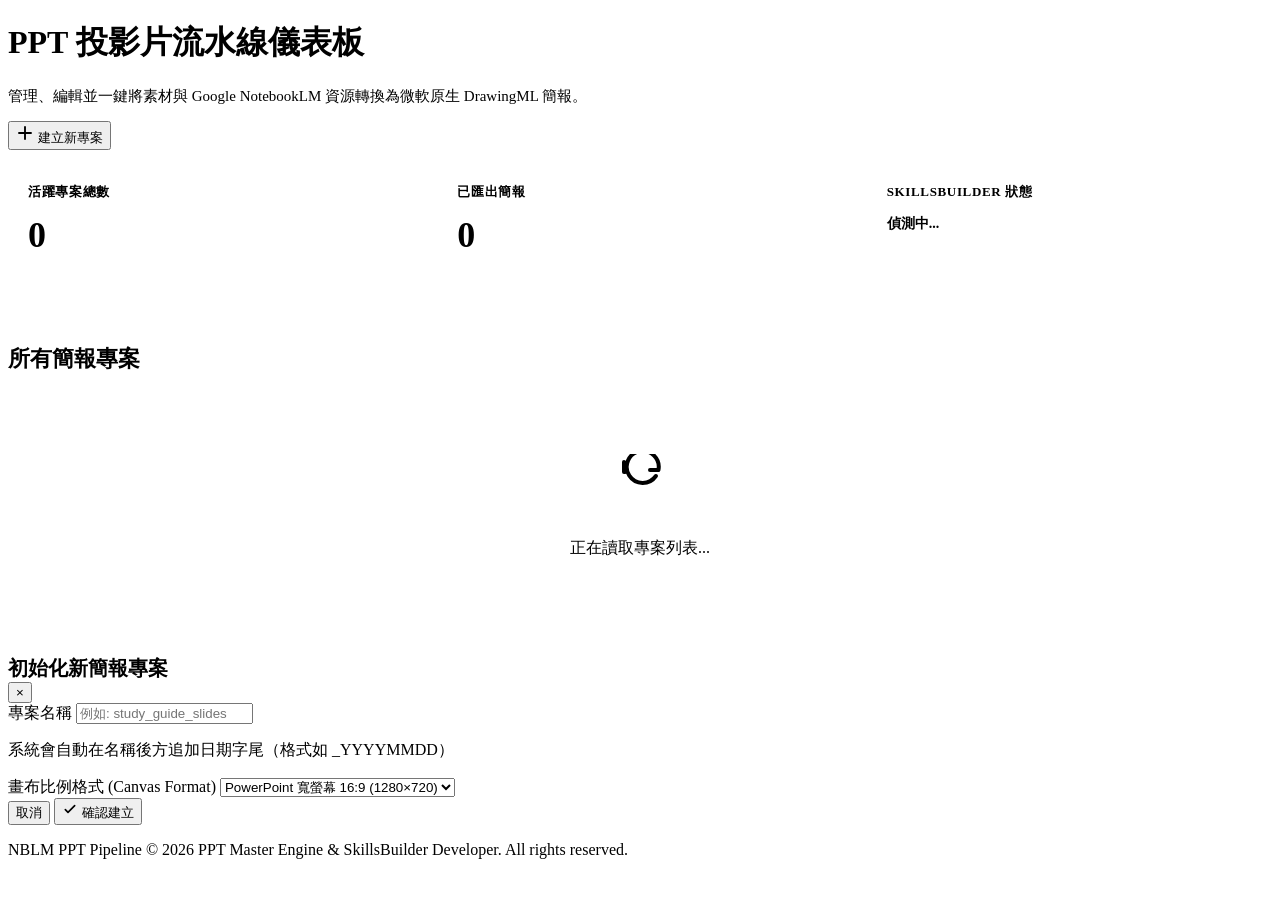
==== gui/frontend/index.html @ d56ed129 "feat: integrate premium GUI dashboard, NotebookLM pipeline, double back buttons, idempotent DELETE p" ====
<!DOCTYPE html>
<html lang="zh-Hant">
<head>
  <meta charset="UTF-8">
  <meta name="viewport" content="width=device-width, initial-scale=1.0">
  <title>NBLM PPT Pipeline - 專案儀表板</title>
  <link rel="stylesheet" href="/static/style.css">
</head>
<body>

  <!-- Injected Navigation Bar -->
  <div id="navbar-container"></div>

  <!-- Main Container -->
  <main class="container">
    
    <!-- Dashboard Header -->
    <div class="dashboard-header">
      <div>
        <h1 style="font-family: var(--font-title); font-size: 32px; font-weight: 800;">PPT 投影片流水線儀表板</h1>
        <p style="color: var(--secondary-text); margin-top: 4px; font-size: 15px;">
          管理、編輯並一鍵將素材與 Google NotebookLM 資源轉換為微軟原生 DrawingML 簡報。
        </p>
      </div>
      <button class="btn btn-primary" onclick="openCreateModal()">
        <svg width="18" height="18" fill="none" stroke="currentColor" viewBox="0 0 24 24" stroke-width="2.5">
          <path stroke-linecap="round" stroke-linejoin="round" d="M12 4v16m8-8H4" />
        </svg>
        建立新專案
      </button>
    </div>

    <!-- Stats summary grid -->
    <div style="display: grid; grid-template-columns: repeat(3, 1fr); gap: 24px; margin-bottom: 32px;">
      <div class="card" style="padding: 20px;">
        <h3 style="color: var(--secondary-text); font-size: 13px; text-transform: uppercase; letter-spacing: 0.05em;">活躍專案總數</h3>
        <p id="stats-total" style="font-family: var(--font-title); font-size: 36px; font-weight: 800; color: var(--accent); margin-top: 8px;">0</p>
      </div>
      <div class="card" style="padding: 20px;">
        <h3 style="color: var(--secondary-text); font-size: 13px; text-transform: uppercase; letter-spacing: 0.05em;">已匯出簡報</h3>
        <p id="stats-exported" style="font-family: var(--font-title); font-size: 36px; font-weight: 800; color: var(--success); margin-top: 8px;">0</p>
      </div>
      <div class="card" style="padding: 20px;">
        <h3 style="color: var(--secondary-text); font-size: 13px; text-transform: uppercase; letter-spacing: 0.05em;">SkillsBuilder 狀態</h3>
        <div id="stats-skills" style="margin-top: 12px;" class="status-indicator">
          <span class="status-dot inactive"></span>
          <span style="font-size: 14px; font-weight: 600; color: var(--secondary-text);">偵測中...</span>
        </div>
      </div>
    </div>

    <!-- Project List Grid -->
    <h2 style="font-family: var(--font-title); font-size: 22px; margin-bottom: 16px;">所有簡報專案</h2>
    <div id="project-list" class="project-grid">
      <!-- Loading Placeholder -->
      <div style="grid-column: 1 / -1; text-align: center; padding: 64px 0; color: var(--secondary-text);">
        <svg class="nav-logo" style="width: 48px; height: 48px; margin: 0 auto 16px; animation: spin 2s linear infinite;" viewBox="0 0 24 24" fill="none" stroke="currentColor">
          <path stroke-linecap="round" stroke-linejoin="round" stroke-width="2" d="M4 4v5h.582m15.356 2A8.001 8.001 0 1121.21 8H17" />
        </svg>
        <p style="font-size: 16px; font-weight: 500;">正在讀取專案列表...</p>
      </div>
    </div>

  </main>

  <!-- Create Project Modal Dialog -->
  <div id="create-modal" class="modal">
    <div class="modal-content">
      <div class="modal-header">
        <h2 style="font-size: 20px; font-weight: 700; margin-bottom: 0;">初始化新簡報專案</h2>
        <button class="modal-close" onclick="closeCreateModal()">&times;</button>
      </div>
      
      <div class="form-group">
        <label class="form-label" for="project-name">專案名稱</label>
        <input type="text" id="project-name" class="form-input" placeholder="例如: study_guide_slides" required>
        <p class="settings-help">系統會自動在名稱後方追加日期字尾（格式如 _YYYYMMDD）</p>
      </div>

      <div class="form-group">
        <label class="form-label" for="project-format">畫布比例格式 (Canvas Format)</label>
        <select id="project-format" class="form-select">
          <option value="ppt169">PowerPoint 寬螢幕 16:9 (1280×720)</option>
          <option value="ppt43">PowerPoint 傳統 4:3 (1024×768)</option>
          <option value="xiaohongshu">小紅書手機卡片 3:4 (1242×1660)</option>
          <option value="wechat">微信公眾號首圖 2.35:1 (900×383)</option>
          <option value="moments">正方形圖卡 1:1 (1080×1080)</option>
          <option value="a4">A4 印刷尺寸 (1240×1754)</option>
        </select>
      </div>

      <div class="modal-footer">
        <button class="btn btn-secondary" onclick="closeCreateModal()">取消</button>
        <button class="btn btn-primary" onclick="submitCreateProject()">
          <svg id="btn-create-icon" width="16" height="16" fill="none" stroke="currentColor" viewBox="0 0 24 24" stroke-width="2.5">
            <path stroke-linecap="round" stroke-linejoin="round" d="M5 13l4 4L19 7" />
          </svg>
          確認建立
        </button>
      </div>
    </div>
  </div>

  <!-- Footer -->
  <footer class="footer">
    <p>NBLM PPT Pipeline © 2026 PPT Master Engine & SkillsBuilder Developer. All rights reserved.</p>
  </footer>

  <script src="/static/js/shared.js"></script>
  <script src="/static/js/dashboard.js?v=2.7.1"></script>

  <style>
    @keyframes spin {
      from { transform: rotate(0deg); }
      to { transform: rotate(360deg); }
    }
  </style>
</body>
</html>
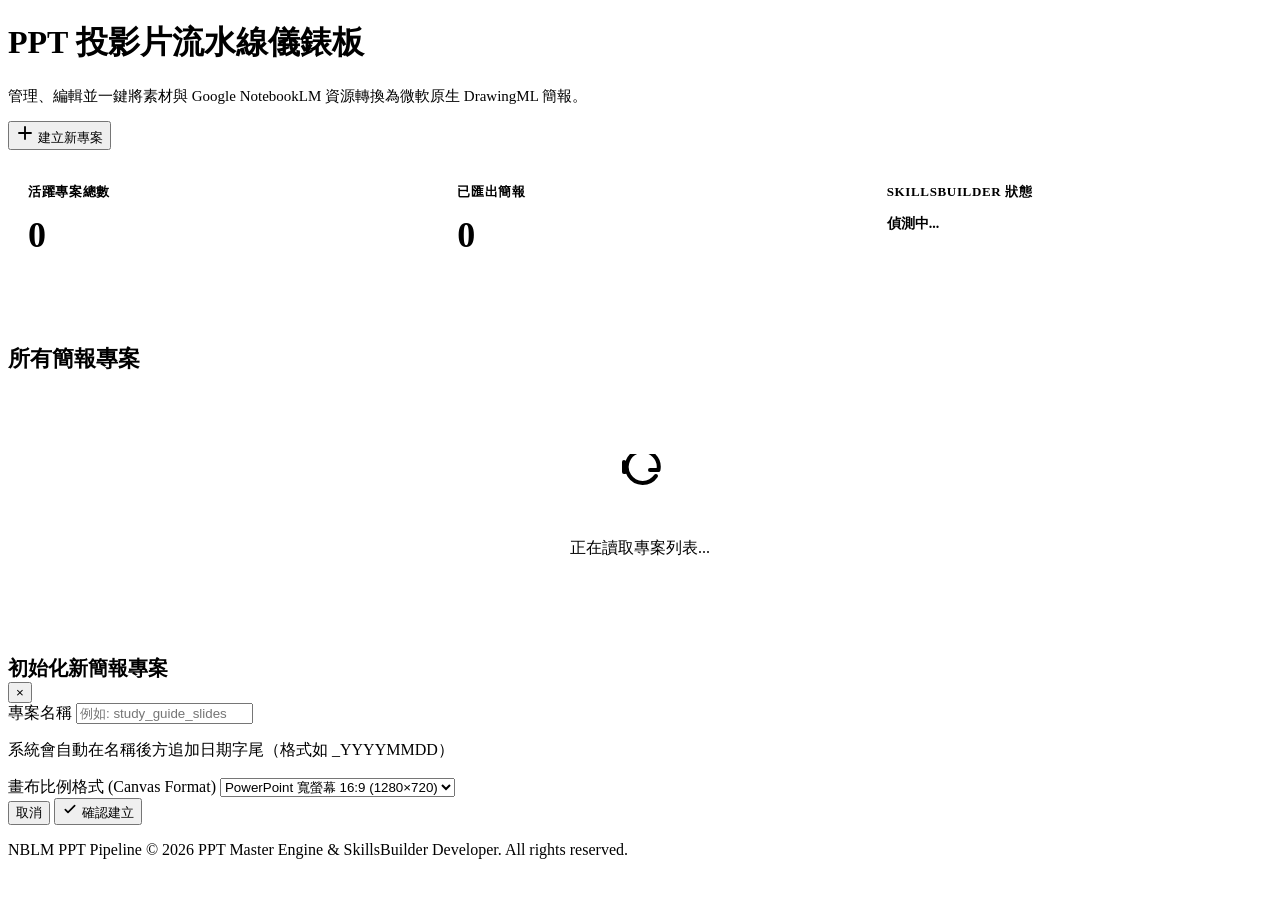
==== commit 118db8e3: "Refactor: 全域繁體中文轉換與原作者連結清理" ====
--- a/gui/frontend/index.html
+++ b/gui/frontend/index.html
@@ -3,7 +3,7 @@
 <head>
   <meta charset="UTF-8">
   <meta name="viewport" content="width=device-width, initial-scale=1.0">
-  <title>NBLM PPT Pipeline - 專案儀表板</title>
+  <title>NBLM PPT Pipeline - 專案儀錶板</title>
   <link rel="stylesheet" href="/static/style.css">
 </head>
 <body>
@@ -17,7 +17,7 @@
     <!-- Dashboard Header -->
     <div class="dashboard-header">
       <div>
-        <h1 style="font-family: var(--font-title); font-size: 32px; font-weight: 800;">PPT 投影片流水線儀表板</h1>
+        <h1 style="font-family: var(--font-title); font-size: 32px; font-weight: 800;">PPT 投影片流水線儀錶板</h1>
         <p style="color: var(--secondary-text); margin-top: 4px; font-size: 15px;">
           管理、編輯並一鍵將素材與 Google NotebookLM 資源轉換為微軟原生 DrawingML 簡報。
         </p>
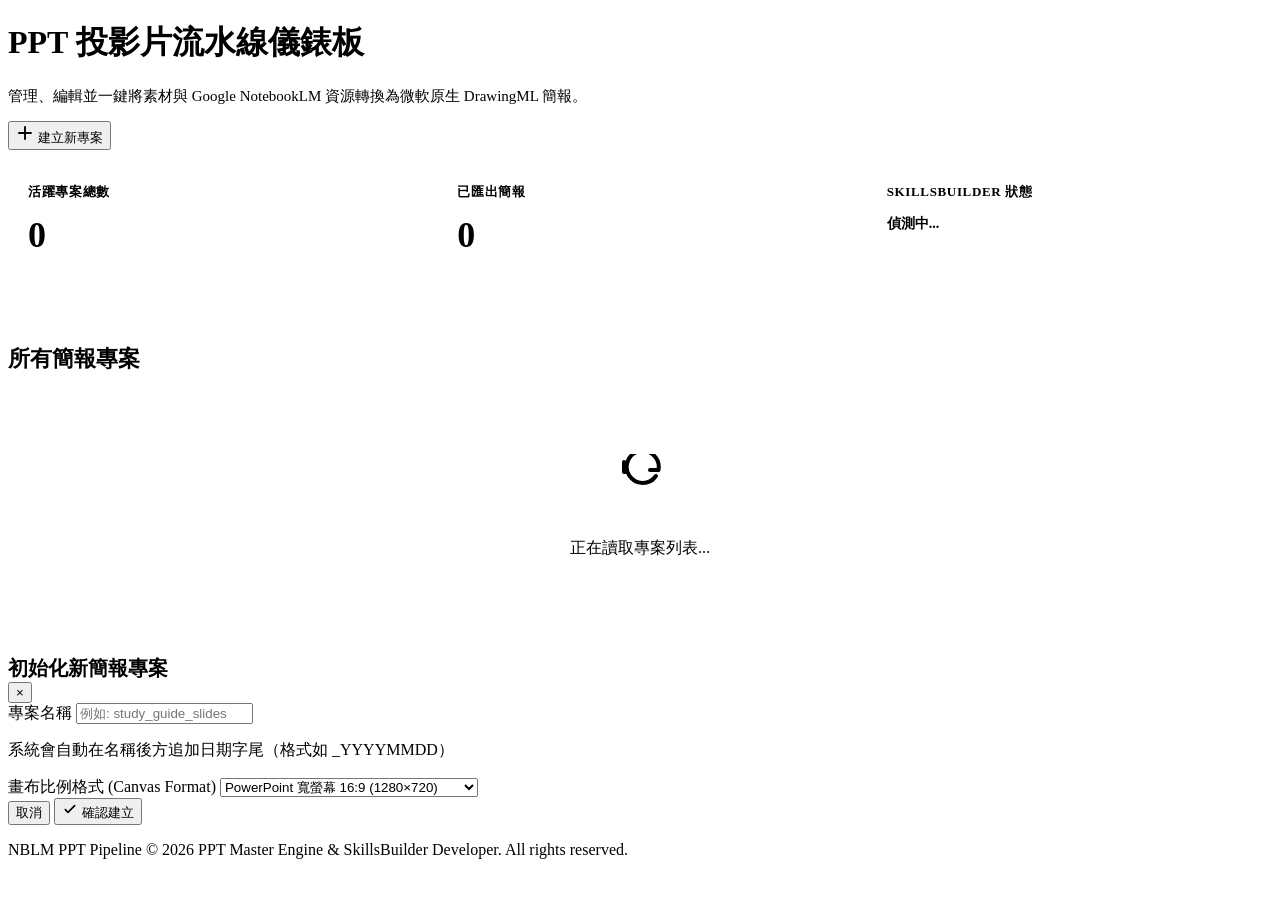
==== commit ed4a371f: "feat: integrate guizang-ppt-skill templates into web UI" ====
--- a/gui/frontend/index.html
+++ b/gui/frontend/index.html
@@ -86,6 +86,8 @@
           <option value="wechat">微信公眾號首圖 2.35:1 (900×383)</option>
           <option value="moments">正方形圖卡 1:1 (1080×1080)</option>
           <option value="a4">A4 印刷尺寸 (1240×1754)</option>
+          <option value="guizang_magazine">Guizang 電子雜誌風 (HTML 網頁簡報)</option>
+          <option value="guizang_swiss">Guizang 瑞士國際主義 (HTML 網頁簡報)</option>
         </select>
       </div>
 
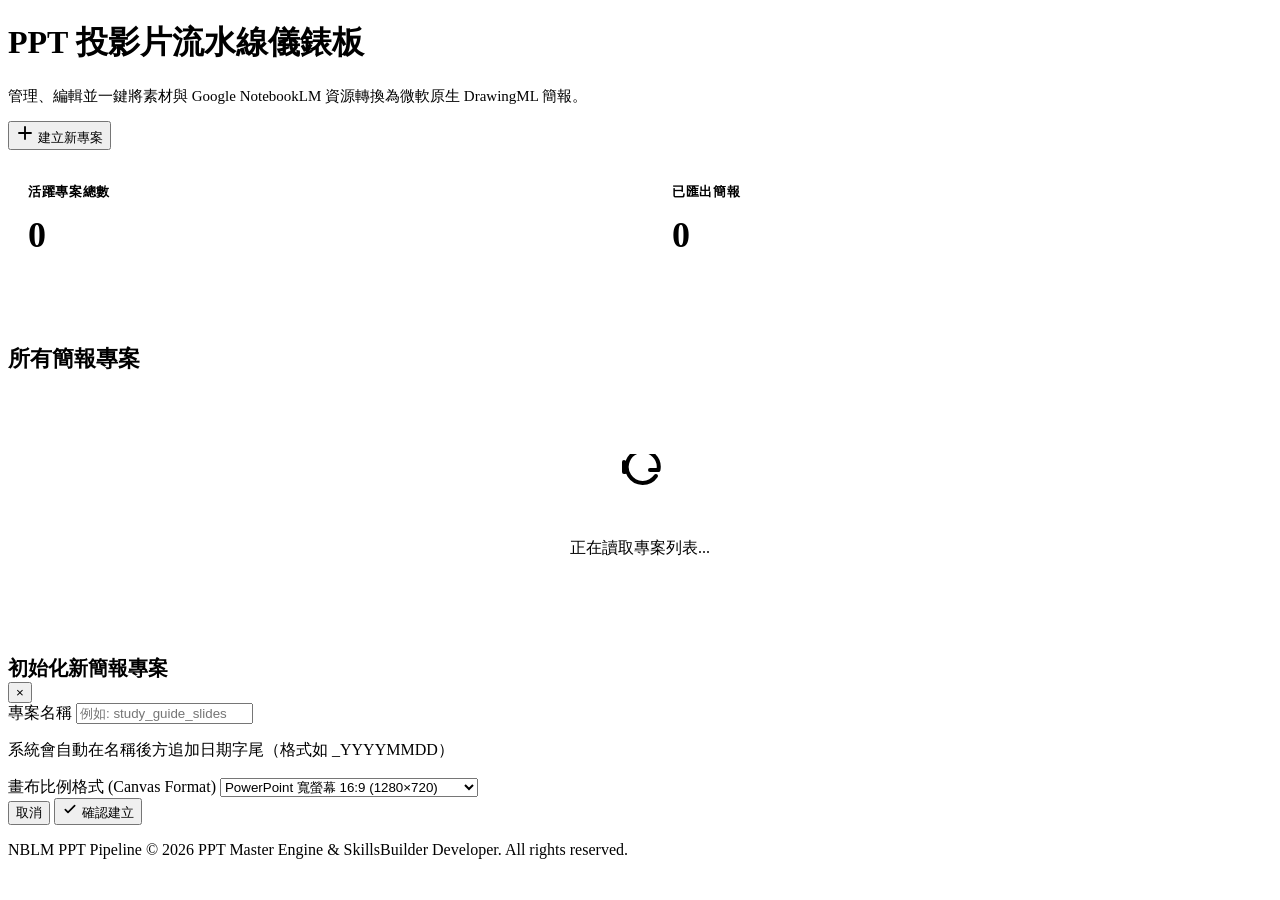
==== commit 95620241: "chore: remove SkillsBuilder subproject from PPT Master pipeline - Delete SkillsBuilder directory (13" ====
--- a/gui/frontend/index.html
+++ b/gui/frontend/index.html
@@ -31,7 +31,7 @@
     </div>
 
     <!-- Stats summary grid -->
-    <div style="display: grid; grid-template-columns: repeat(3, 1fr); gap: 24px; margin-bottom: 32px;">
+    <div style="display: grid; grid-template-columns: repeat(2, 1fr); gap: 24px; margin-bottom: 32px;">
       <div class="card" style="padding: 20px;">
         <h3 style="color: var(--secondary-text); font-size: 13px; text-transform: uppercase; letter-spacing: 0.05em;">活躍專案總數</h3>
         <p id="stats-total" style="font-family: var(--font-title); font-size: 36px; font-weight: 800; color: var(--accent); margin-top: 8px;">0</p>
@@ -39,13 +39,6 @@
       <div class="card" style="padding: 20px;">
         <h3 style="color: var(--secondary-text); font-size: 13px; text-transform: uppercase; letter-spacing: 0.05em;">已匯出簡報</h3>
         <p id="stats-exported" style="font-family: var(--font-title); font-size: 36px; font-weight: 800; color: var(--success); margin-top: 8px;">0</p>
-      </div>
-      <div class="card" style="padding: 20px;">
-        <h3 style="color: var(--secondary-text); font-size: 13px; text-transform: uppercase; letter-spacing: 0.05em;">SkillsBuilder 狀態</h3>
-        <div id="stats-skills" style="margin-top: 12px;" class="status-indicator">
-          <span class="status-dot inactive"></span>
-          <span style="font-size: 14px; font-weight: 600; color: var(--secondary-text);">偵測中...</span>
-        </div>
       </div>
     </div>
 
